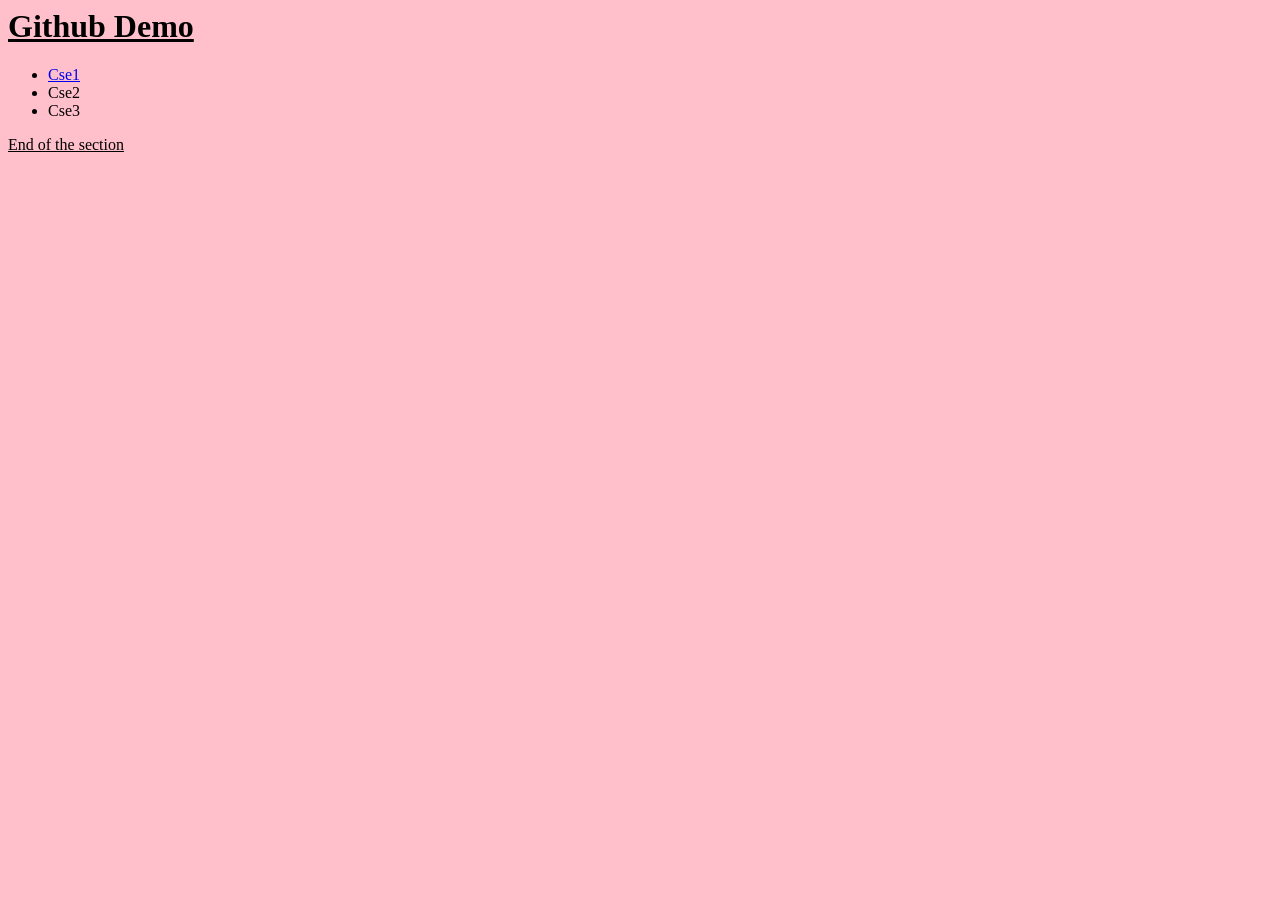
==== index.html @ 5fe193b9 "file created" ====
<html>
    <head>
        <title>Github</title>
    </head>
<body bgcolor="pink">
    <u><h1>Github Demo</h1></u>
    <ul>
        <li><a href="cse.html">Cse1</a></li>
        <li>Cse2</li>
        <li>Cse3</li>
    </ul>
    <u>End of the section</u>
</body>
</html>
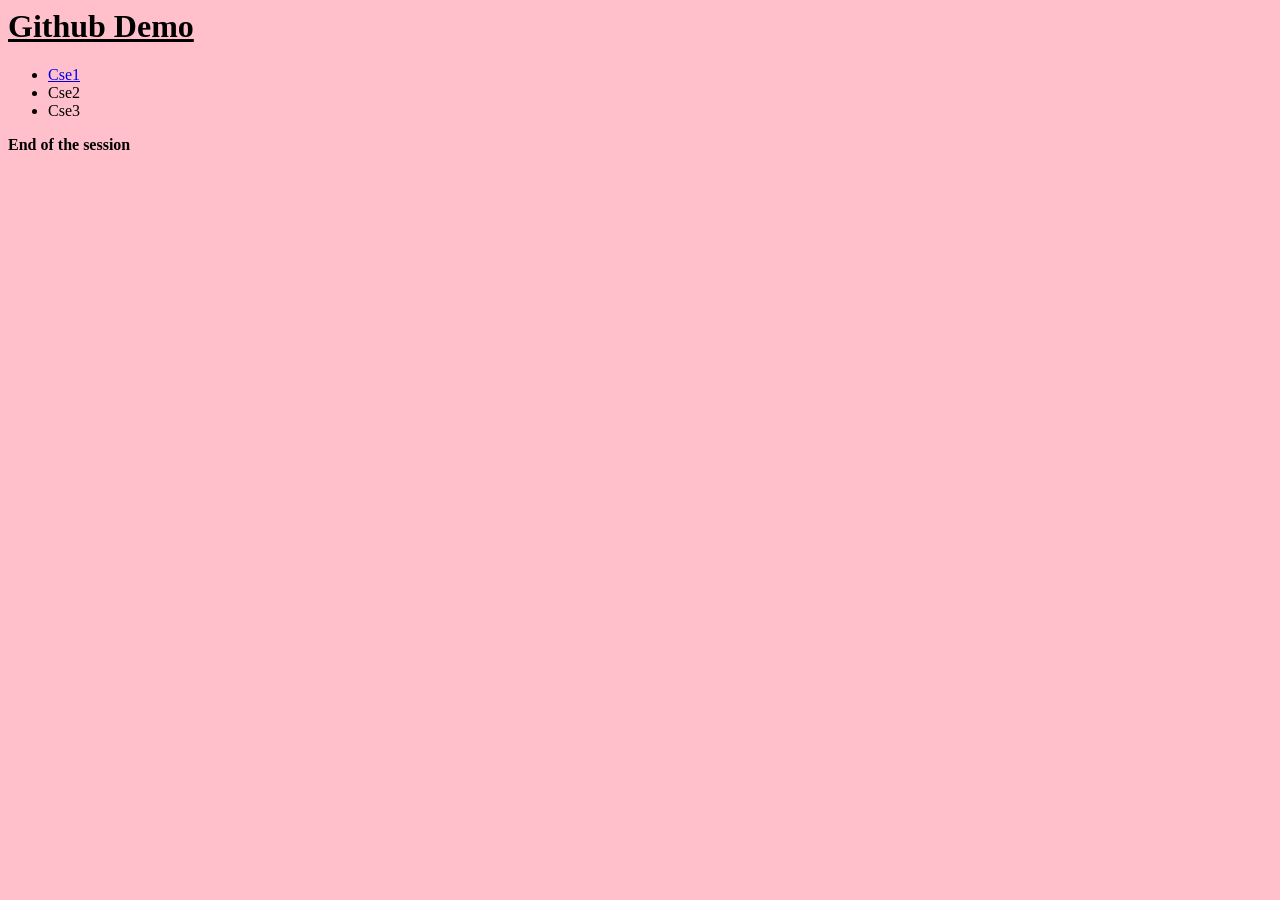
==== commit ce658578: "End of the branch" ====
--- a/index.html
+++ b/index.html
@@ -9,6 +9,6 @@
         <li>Cse2</li>
         <li>Cse3</li>
     </ul>
-    <u>End of the section</u>
+    <b>End of the session</b>
 </body>
 </html>
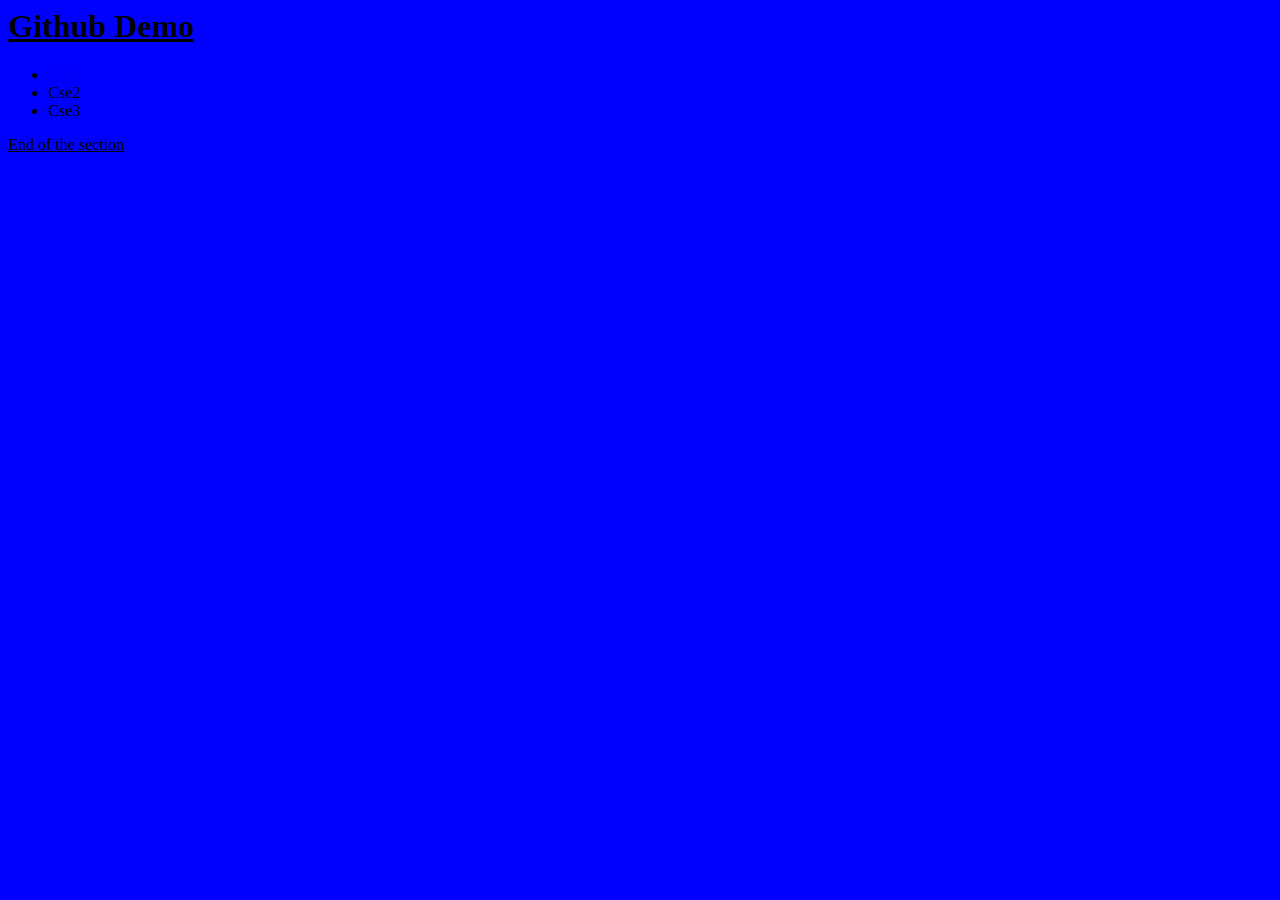
==== commit 9c26c949: "blue color added" ====
--- a/index.html
+++ b/index.html
@@ -2,13 +2,13 @@
     <head>
         <title>Github</title>
     </head>
-<body bgcolor="pink">
+<body bgcolor="blue">
     <u><h1>Github Demo</h1></u>
     <ul>
         <li><a href="cse.html">Cse1</a></li>
         <li>Cse2</li>
         <li>Cse3</li>
     </ul>
-    <b>End of the session</b>
+    <u>End of the section</u>
 </body>
 </html>
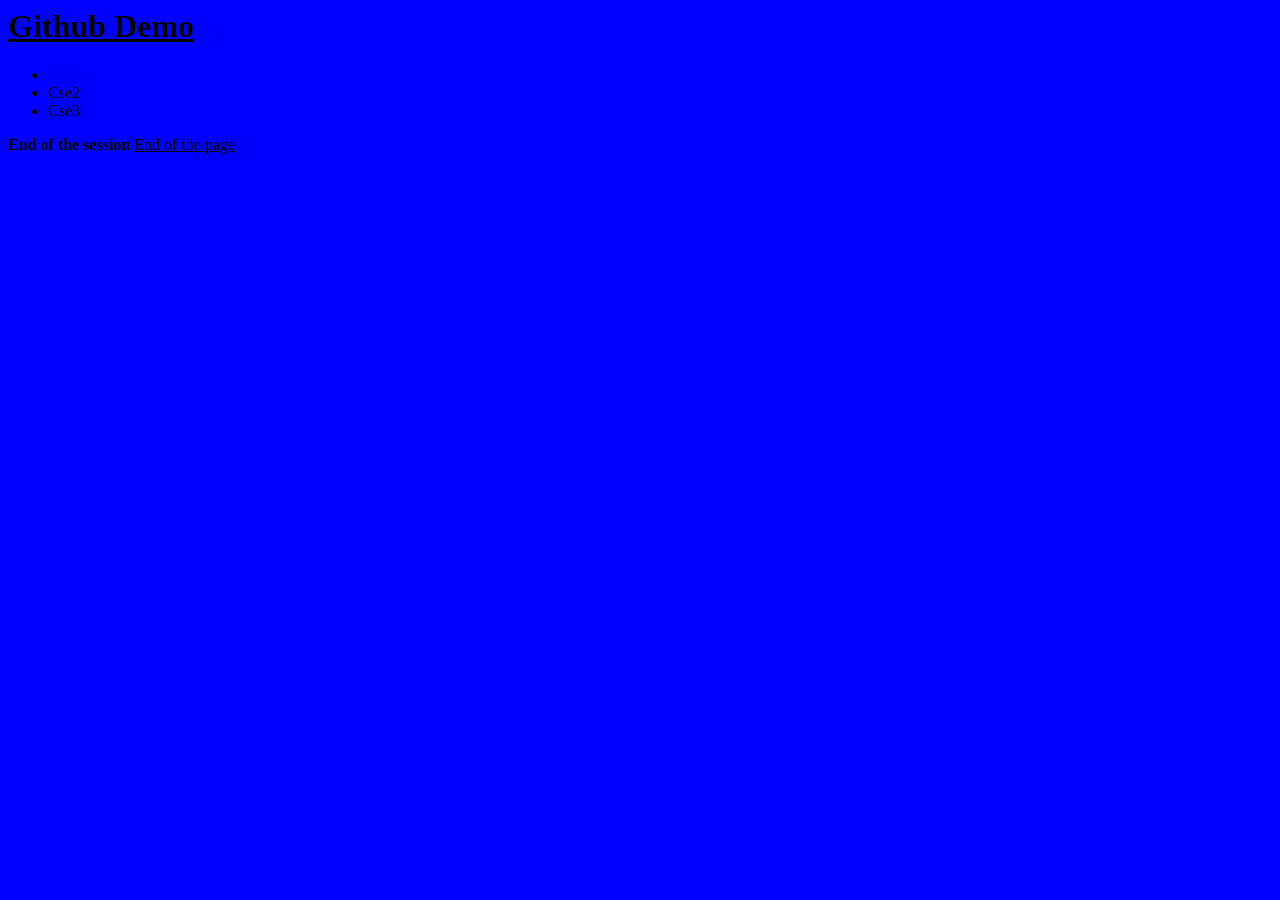
==== commit cf1a4f45: "Update index.html underline tag is added" ====
--- a/index.html
+++ b/index.html
@@ -9,6 +9,7 @@
         <li>Cse2</li>
         <li>Cse3</li>
     </ul>
-    <u>End of the section</u>
+    <b>End of the session</b>
+    <u>End of the page</u>
 </body>
-</html>+</html>
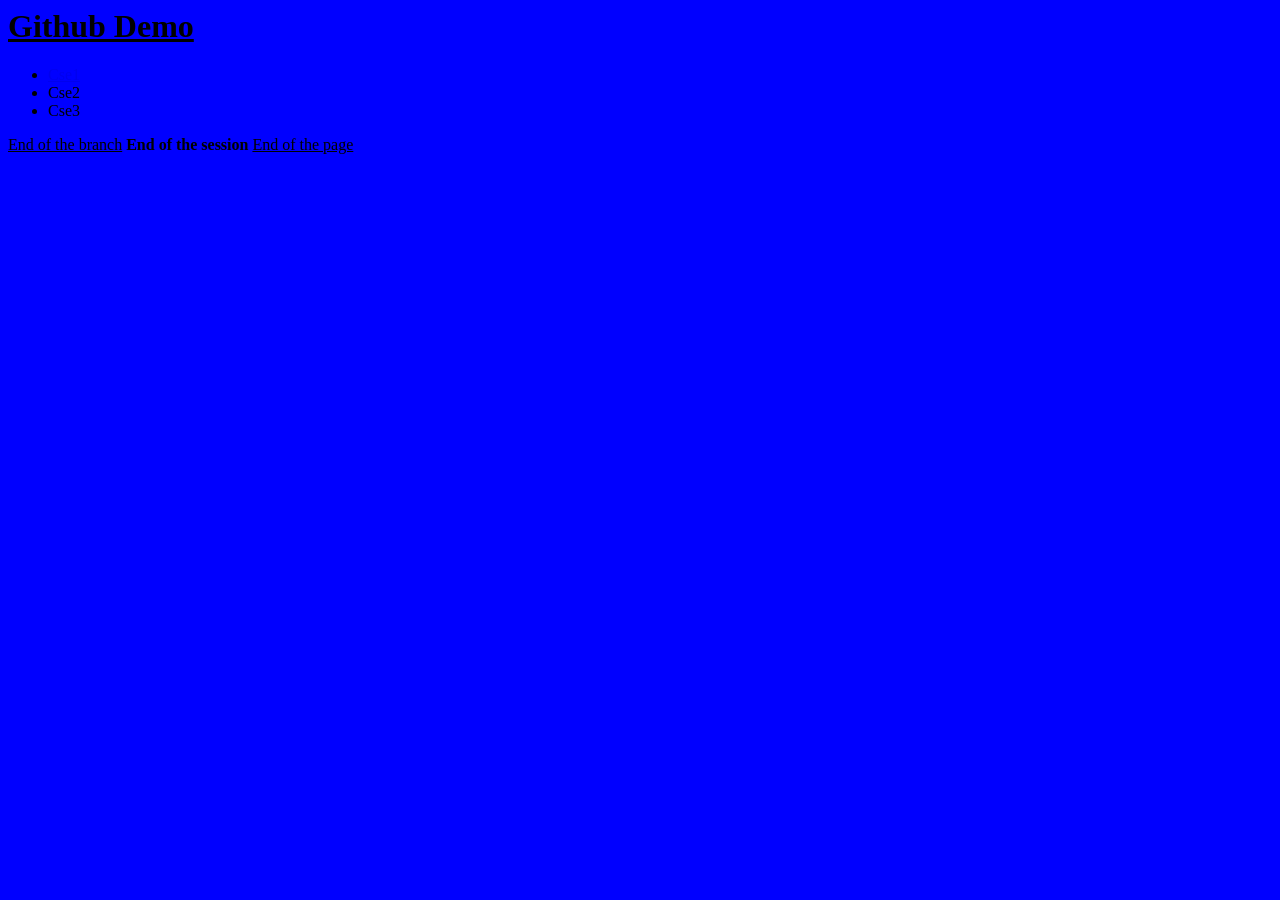
==== commit f19bac6a: "Update index.html underline tag is added to file" ====
--- a/index.html
+++ b/index.html
@@ -9,6 +9,7 @@
         <li>Cse2</li>
         <li>Cse3</li>
     </ul>
+    <u>End of the branch</u>
     <b>End of the session</b>
     <u>End of the page</u>
 </body>
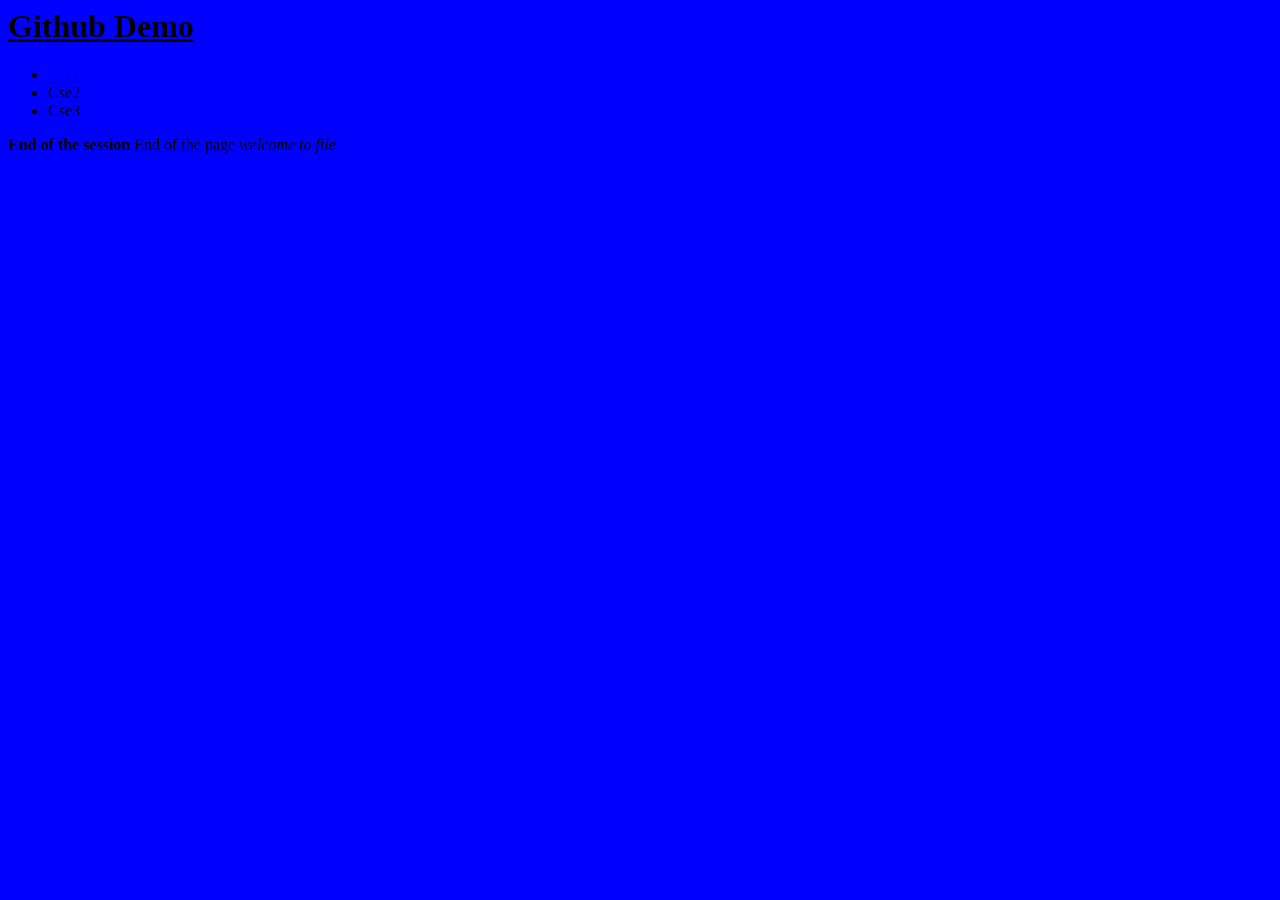
==== commit 297c501b: "end of the italic tag" ====
--- a/index.html
+++ b/index.html
@@ -9,8 +9,8 @@
         <li>Cse2</li>
         <li>Cse3</li>
     </ul>
-    <u>End of the branch</u>
     <b>End of the session</b>
     <u>End of the page</u>
+    <i>welcome to file</i>
 </body>
 </html>
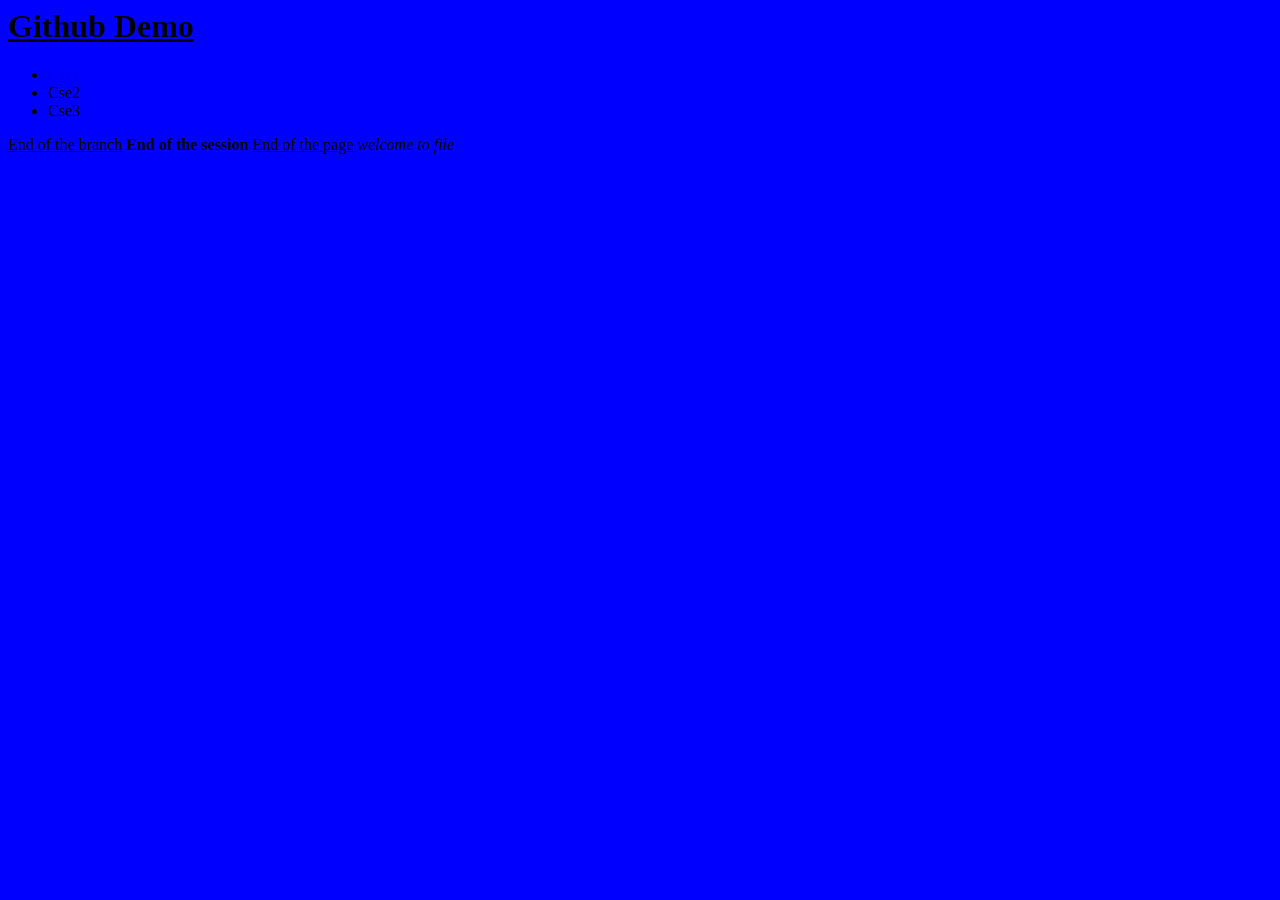
==== commit 3227aeaf: "Merge branch 'master' of https://github.com/evelynjyothi/rgukt" ====
--- a/index.html
+++ b/index.html
@@ -9,6 +9,7 @@
         <li>Cse2</li>
         <li>Cse3</li>
     </ul>
+    <u>End of the branch</u>
     <b>End of the session</b>
     <u>End of the page</u>
     <i>welcome to file</i>
